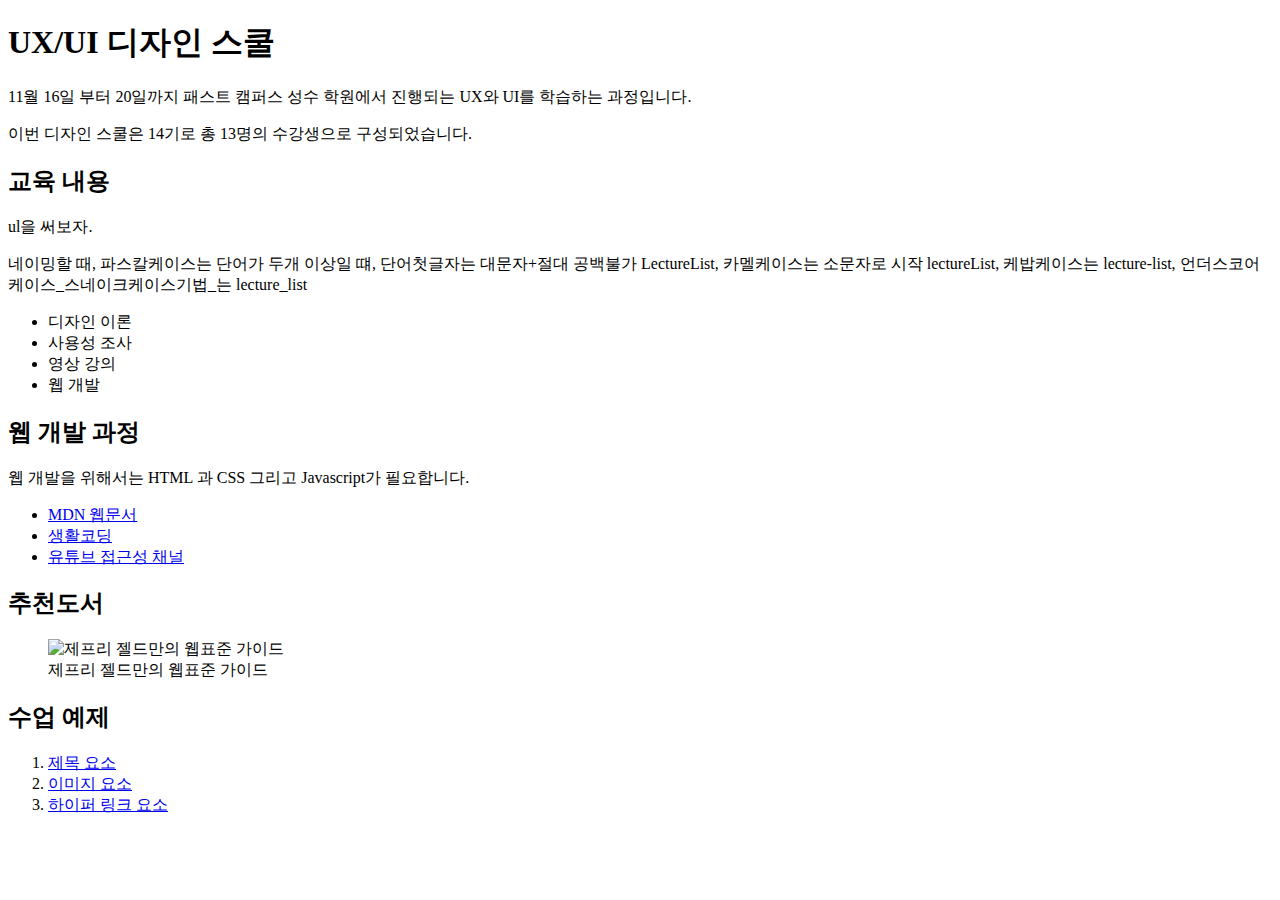
==== index.html @ 9b22284a "인덱스파일 생성 및 링크 추가" ====
<!DOCTYPE html>
<html lang="ko">
<head>
    <meta charset="UTF-8">
    <title>서연진의 홈페이지</title>
</head>
<body>
    <h1 class="brand">UX/UI 디자인 스쿨</h1>
    <p class="description">11월 16일 부터 20일까지 패스트 캠퍼스 성수 학원에서 진행되는 UX와 UI를 학습하는 과정입니다.</p>
    <p class="description">이번 디자인 스쿨은 14기로 총 13명의 수강생으로 구성되었습니다.</p>
    <h2 class="lecture">교육 내용</h2>
    <p class="description">
        ul을 써보자. 
        <p class="description">
        네이밍할 때, 
        파스칼케이스는 단어가 두개 이상일 떄, 단어첫글자는 대문자+절대 공백불가 LectureList, 
        카멜케이스는 소문자로 시작 lectureList, 
        케밥케이스는 lecture-list, 
        언더스코어케이스_스네이크케이스기법_는 lecture_list</p>
    <ul class="lecture-list">
        <li>디자인 이론</li>
        <li>사용성 조사</li>
        <li>영상 강의</li>
        <li>웹 개발</li>
    </ul>
    <h2 class="web">웹 개발 과정</h2>
    <p class="web-brief">웹 개발을 위해서는 HTML 과 CSS 그리고 Javascript가 필요합니다.</p>
    <ul class="web-list">
        <li><a href="https://developer.mozilla.org/ko/">MDN 웹문서</a></li>
        <li><a href="https://www.opentutorials.org/course/1">생활코딩</a></li>
        <li><a href="https://www.youtube.com/aoa11y">유튜브 접근성 채널</a></li>
    </ul>
    <h2 class="book">추천도서</h2>
    <figure class="book-cover">
        <img src="http://image.yes24.com/momo/TopCate60/MidCate03/5927307.jpg" alt="제프리 젤드만의 웹표준 가이드">
        <figcaption>제프리 젤드만의 웹표준 가이드</figcaption>
    </figure>
    <h2 class="study">수업 예제</h2>
    <ol class="study-list">
        <li><a href="./heading.html">제목 요소</a></li>
        <li><a href="./img.html">이미지 요소</a></li>
        <li><a href="./a.html">하이퍼 링크 요소</a></li>
    </ol>
</body>
</html>
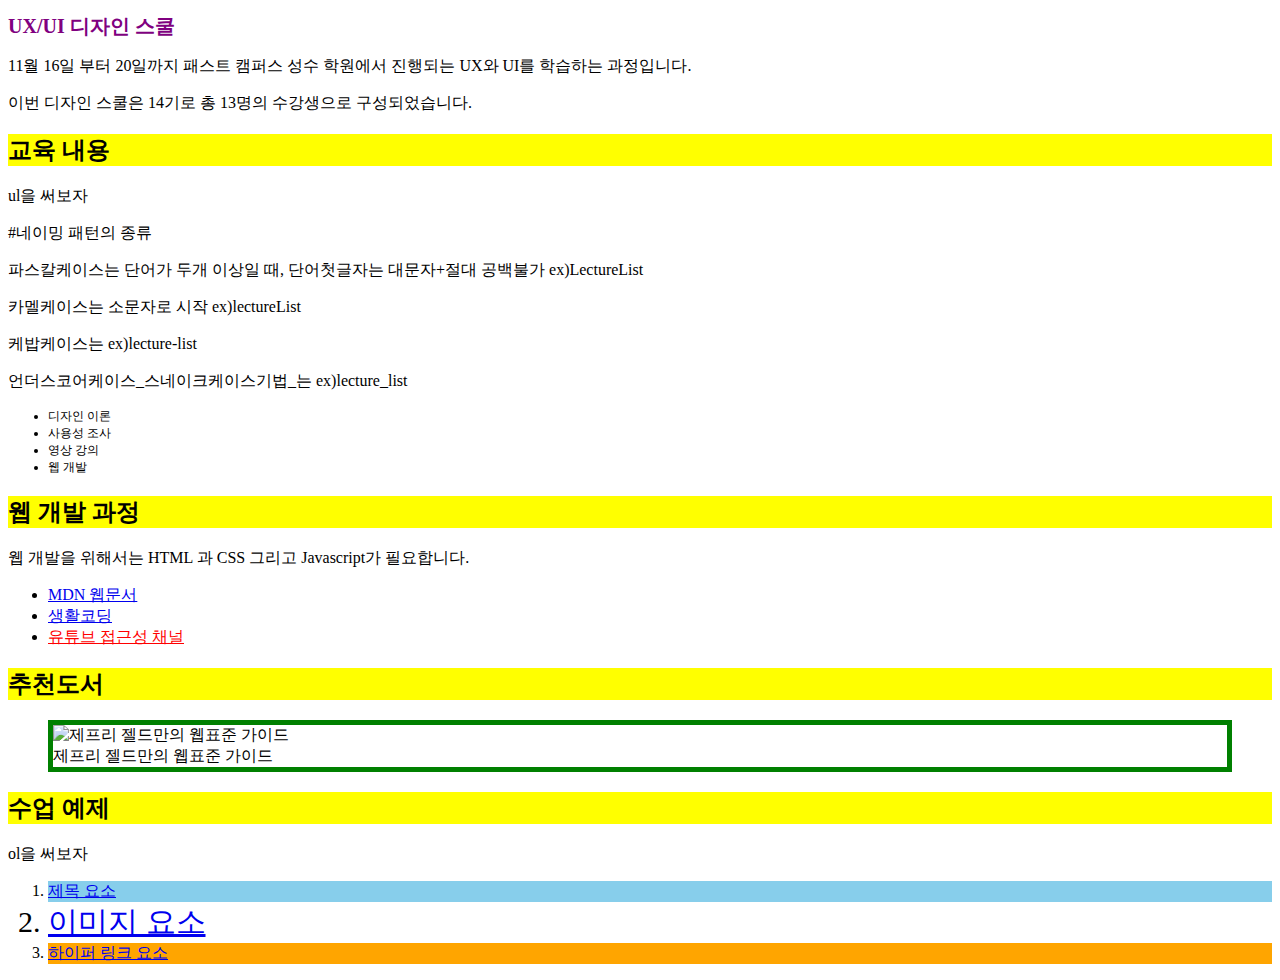
==== commit a619fa0b: "css 선택자 학습" ====
--- a/index.html
+++ b/index.html
@@ -3,20 +3,17 @@
 <head>
     <meta charset="UTF-8">
     <title>서연진의 홈페이지</title>
+<link rel="stylesheet" href="./css/selector.css">
 </head>
 <body>
-    <h1 class="brand">UX/UI 디자인 스쿨</h1>
+    <h1 class="brand logo">UX/UI 디자인 스쿨</h1>
     <p class="description">11월 16일 부터 20일까지 패스트 캠퍼스 성수 학원에서 진행되는 UX와 UI를 학습하는 과정입니다.</p>
     <p class="description">이번 디자인 스쿨은 14기로 총 13명의 수강생으로 구성되었습니다.</p>
     <h2 class="lecture">교육 내용</h2>
-    <p class="description">
-        ul을 써보자. 
-        <p class="description">
-        네이밍할 때, 
-        파스칼케이스는 단어가 두개 이상일 떄, 단어첫글자는 대문자+절대 공백불가 LectureList, 
-        카멜케이스는 소문자로 시작 lectureList, 
-        케밥케이스는 lecture-list, 
-        언더스코어케이스_스네이크케이스기법_는 lecture_list</p>
+    <p class="description">ul을 써보자</p><class="description">#네이밍 패턴의 종류</p> 파스칼케이스는 단어가 두개 이상일 때, 단어첫글자는 대문자+절대 공백불가 ex)LectureList
+    <p class="description">카멜케이스는 소문자로 시작 ex)lectureList</p>
+    <p class="descrtption">케밥케이스는 ex)lecture-list</p>
+    <p class="description">언더스코어케이스_스네이크케이스기법_는 ex)lecture_list</p>
     <ul class="lecture-list">
         <li>디자인 이론</li>
         <li>사용성 조사</li>
@@ -28,14 +25,15 @@
     <ul class="web-list">
         <li><a href="https://developer.mozilla.org/ko/">MDN 웹문서</a></li>
         <li><a href="https://www.opentutorials.org/course/1">생활코딩</a></li>
-        <li><a href="https://www.youtube.com/aoa11y">유튜브 접근성 채널</a></li>
+        <li><a href="https://www.youtube.com/aoa11y" target="_blank">유튜브 접근성 채널</a></li>
     </ul>
     <h2 class="book">추천도서</h2>
-    <figure class="book-cover">
+    <figure class="book-cover" id="cover">
         <img src="http://image.yes24.com/momo/TopCate60/MidCate03/5927307.jpg" alt="제프리 젤드만의 웹표준 가이드">
         <figcaption>제프리 젤드만의 웹표준 가이드</figcaption>
     </figure>
     <h2 class="study">수업 예제</h2>
+    <p class="description">ol을 써보자</p>
     <ol class="study-list">
         <li><a href="./heading.html">제목 요소</a></li>
         <li><a href="./img.html">이미지 요소</a></li>
--- a/css/selector.css
+++ b/css/selector.css
@@ -0,0 +1,39 @@
+h1{
+    color: red;
+    font-size: 20px;
+}
+.brand{
+    color:blue;
+}
+h1{
+    color: green;
+}
+
+.logo{
+    color: purple;
+}
+
+.lecture-list li{
+    font-size: 12px;
+}
+
+h2{background-color: yellow;
+}
+.web-list a[target]{
+color: red;
+}
+#cover{
+    border: 5px solid green;
+}
+
+.study-list li:first-child{
+    background-color: skyblue  ;
+}
+
+.study-list li:last-child{
+    background-color: orange;
+}
+
+.study-list li:nth-child(2){
+    font-size: 30px;
+}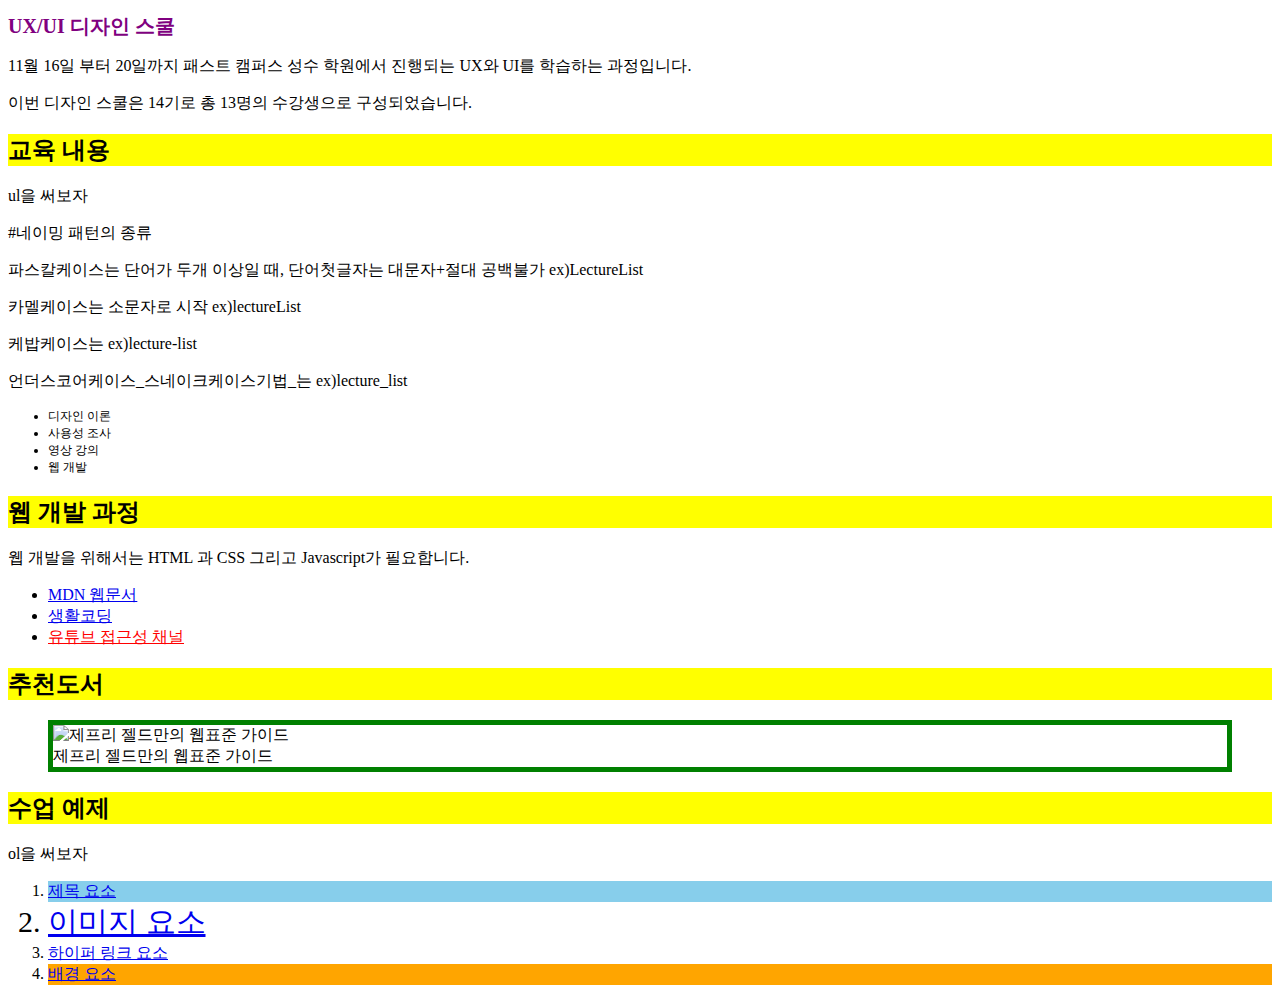
==== commit 5574cbc2: "인덱스에 추가" ====
--- a/index.html
+++ b/index.html
@@ -38,6 +38,7 @@
         <li><a href="./heading.html">제목 요소</a></li>
         <li><a href="./img.html">이미지 요소</a></li>
         <li><a href="./a.html">하이퍼 링크 요소</a></li>
+        <li><a href=".background.html">배경 요소</a></li>
     </ol>
 </body>
 </html>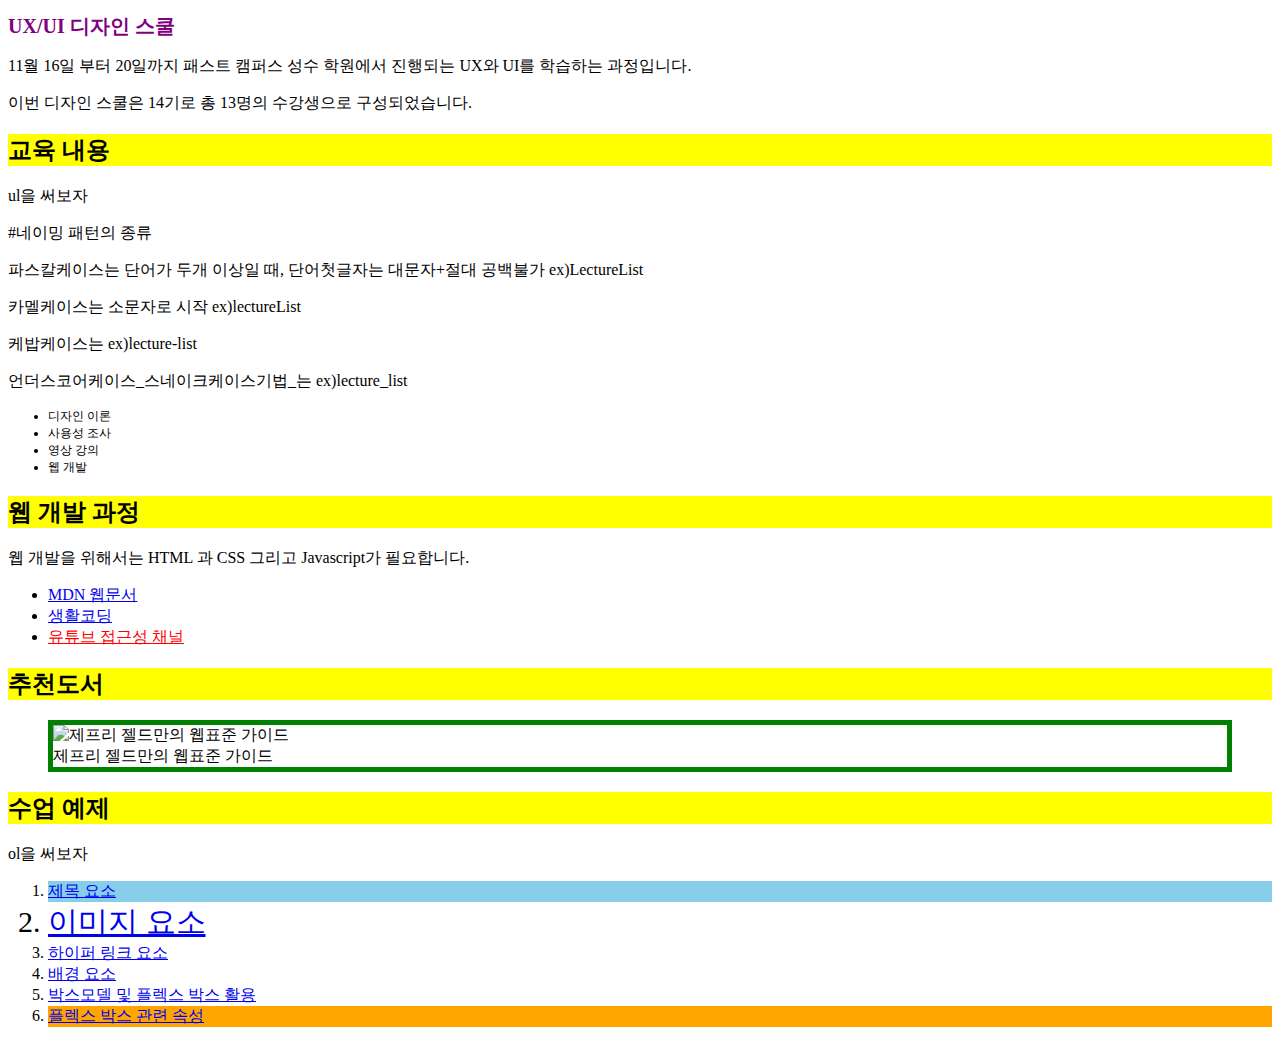
==== commit 7175ef16: "플렉스 박스" ====
--- a/index.html
+++ b/index.html
@@ -38,7 +38,9 @@
         <li><a href="./heading.html">제목 요소</a></li>
         <li><a href="./img.html">이미지 요소</a></li>
         <li><a href="./a.html">하이퍼 링크 요소</a></li>
-        <li><a href=".background.html">배경 요소</a></li>
+        <li><a href="./background.html">배경 요소</a></li>
+        <li><a href="./flex.html">박스모델 및 플렉스 박스 활용</a></li>
+        <li><a href="./flexbox.html">플렉스 박스 관련 속성</a></li>
     </ol>
 </body>
 </html>